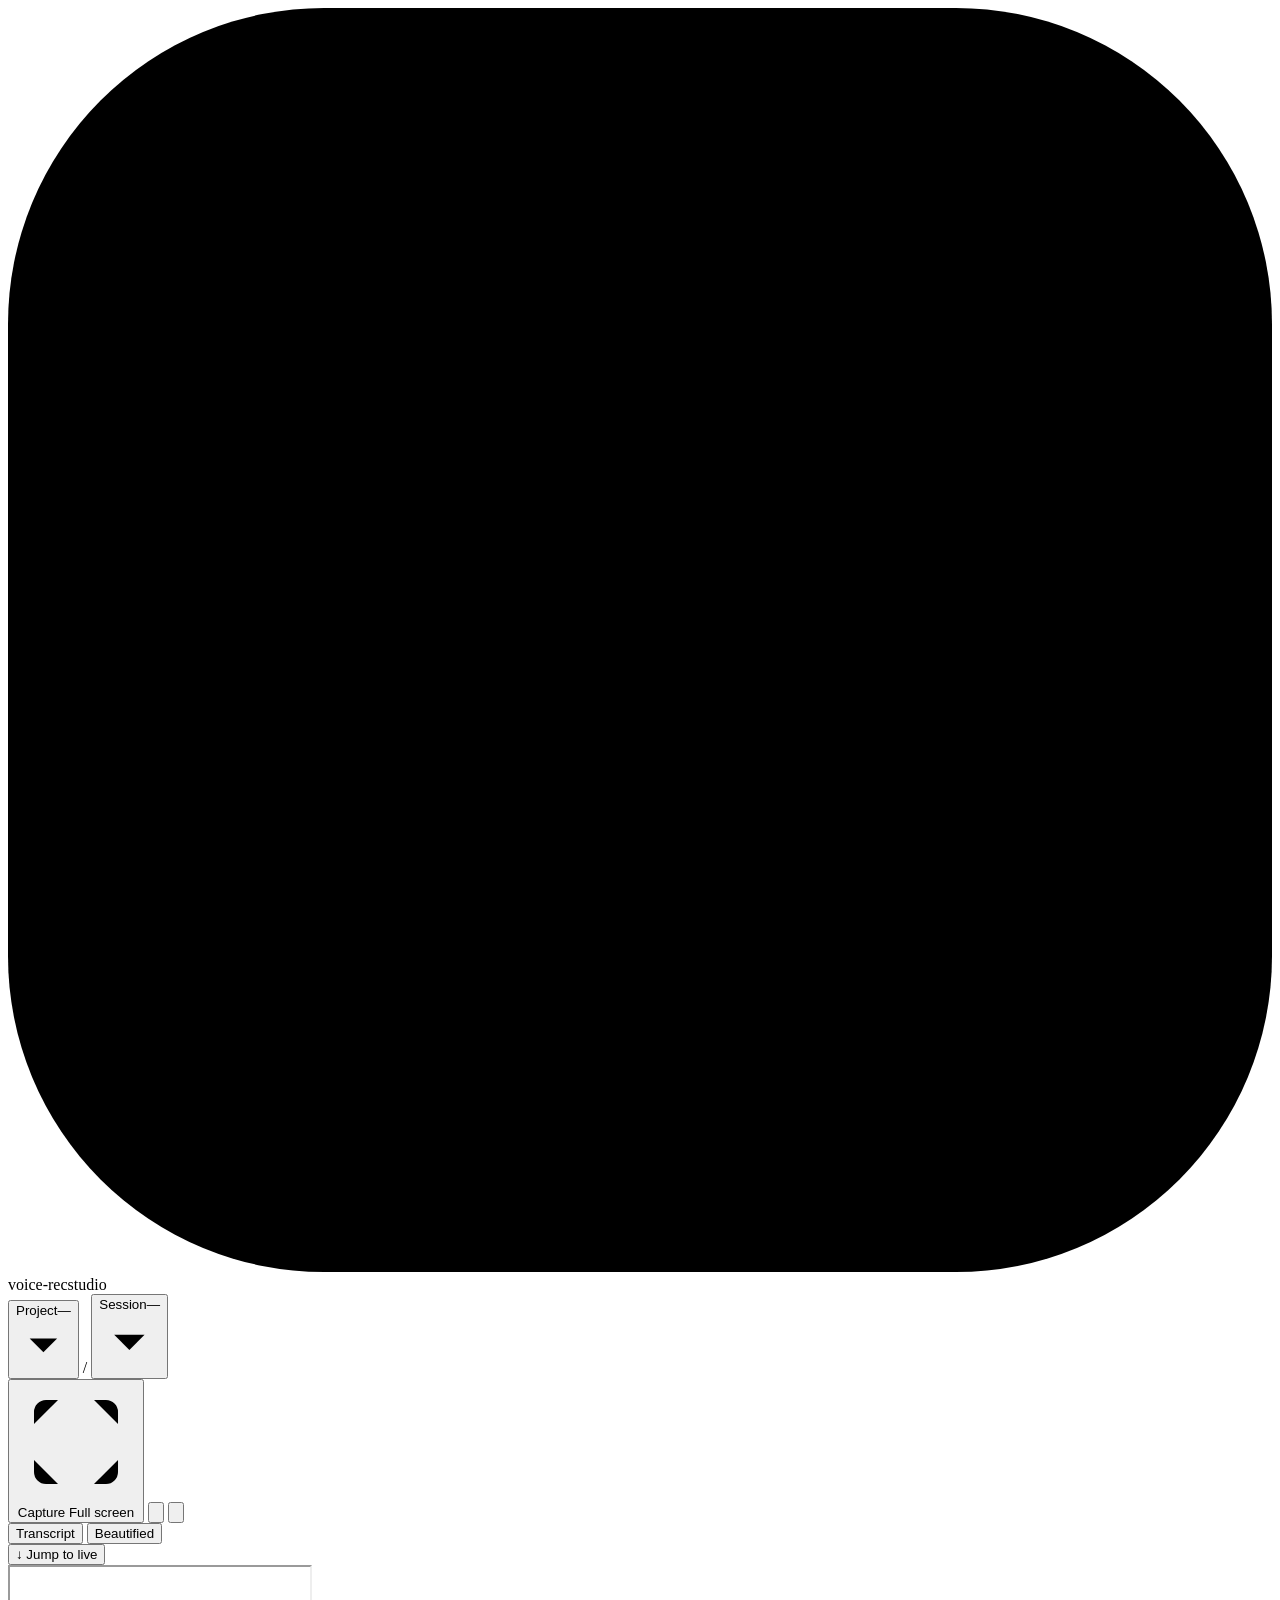
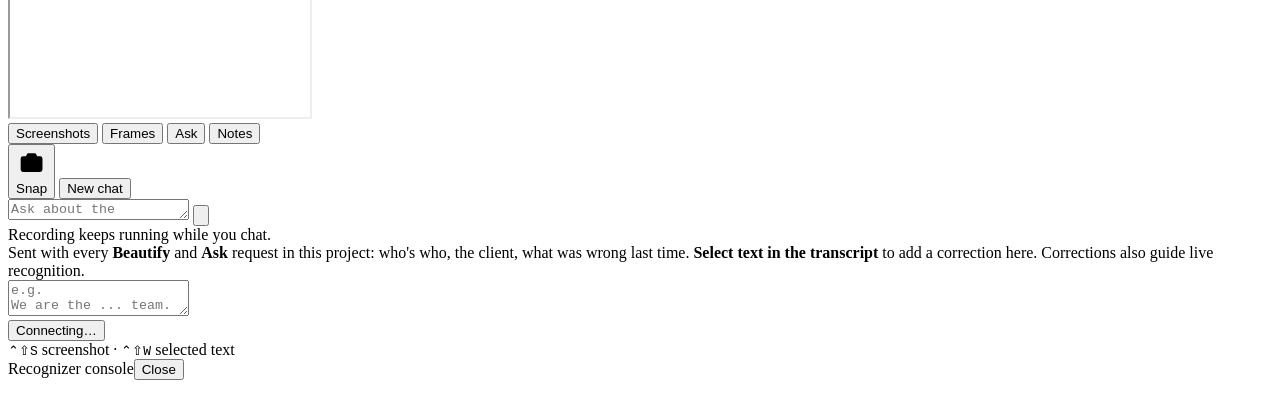
==== web/index.html @ 65986ac0 "Add automatic screen frames (Level 0): stability/novelty triage, scene selection, promote to screens" ====
<!doctype html>
<html lang="en">
<head>
<meta charset="utf-8">
<meta name="viewport" content="width=device-width, initial-scale=1">
<title>voice-rec studio</title>
<link rel="icon" href="data:image/svg+xml,%3Csvg xmlns='http://www.w3.org/2000/svg' viewBox='0 0 32 32'%3E%3Crect width='32' height='32' rx='8' fill='%2311131a'/%3E%3Cg fill='%23ff4d5e'%3E%3Crect x='7' y='13' width='3' height='6' rx='1.5'/%3E%3Crect x='12' y='9' width='3' height='14' rx='1.5'/%3E%3Crect x='17' y='6' width='3' height='20' rx='1.5'/%3E%3Crect x='22' y='11' width='3' height='10' rx='1.5'/%3E%3C/g%3E%3C/svg%3E">
<link rel="stylesheet" href="/static/style.css">
</head>
<body>
<div class="app">

  <!-- ── Top bar ─────────────────────────────────────────── -->
  <header class="topbar">
    <div class="brand">
      <svg class="logo" viewBox="0 0 32 32" aria-hidden="true"><rect width="32" height="32" rx="8" class="logo-bg"/><g class="logo-bars"><rect x="7" y="13" width="3" height="6" rx="1.5"/><rect x="12" y="9" width="3" height="14" rx="1.5"/><rect x="17" y="6" width="3" height="20" rx="1.5"/><rect x="22" y="11" width="3" height="10" rx="1.5"/></g></svg>
      <span class="brand-name">voice-rec</span><span class="brand-sub">studio</span>
    </div>

    <nav class="crumbs">
      <button class="crumb" id="projectBtn" data-menu="projectMenu"><span class="crumb-label">Project</span><span class="crumb-value" id="projectName">—</span><svg class="chev" viewBox="0 0 16 16"><path d="M4 6l4 4 4-4"/></svg></button>
      <span class="crumb-sep">/</span>
      <button class="crumb" id="sessionBtn" data-menu="sessionMenu"><span class="crumb-label">Session</span><span class="crumb-value" id="sessionName">—</span><svg class="chev" viewBox="0 0 16 16"><path d="M4 6l4 4 4-4"/></svg></button>
    </nav>

    <div class="top-actions">
      <button class="capture-btn" id="captureBtn" title="What gets captured when you take a screenshot">
        <svg viewBox="0 0 20 20" class="ico"><path d="M3 7V5a2 2 0 0 1 2-2h2M13 3h2a2 2 0 0 1 2 2v2M17 13v2a2 2 0 0 1-2 2h-2M7 17H5a2 2 0 0 1-2-2v-2"/></svg>
        <span class="capture-kind" id="captureKind">Capture</span>
        <span class="capture-label" id="captureLabel">Full screen</span>
      </button>
      <button class="icon-btn" id="themeBtn" title="Toggle theme"><svg viewBox="0 0 20 20" class="ico"><path d="M10 3a7 7 0 1 0 7 7 5.5 5.5 0 0 1-7-7z"/></svg></button>
      <button class="icon-btn" id="settingsBtn" title="Settings"><svg viewBox="0 0 20 20" class="ico"><circle cx="10" cy="10" r="2.5"/><path d="M10 2.5v2M10 15.5v2M2.5 10h2M15.5 10h2M4.7 4.7l1.4 1.4M13.9 13.9l1.4 1.4M4.7 15.3l1.4-1.4M13.9 6.1l1.4-1.4"/></svg></button>
    </div>
  </header>

  <!-- ── Recorder control strip ──────────────────────────── -->
  <section class="control" id="control"></section>

  <!-- ── Workspace ───────────────────────────────────────── -->
  <main class="workspace">
    <section class="panel main-panel">
      <div class="panel-head">
        <div class="tabs" id="mainTabs">
          <button class="tab active" data-tab="live">Transcript <span class="tab-count" id="lineCount"></span></button>
          <button class="tab" data-tab="beautified">Beautified <span class="tab-badge" id="versionBadge"></span></button>
        </div>
        <div class="beautify-ctl" id="beautifyCtl"></div>
      </div>

      <div class="tab-body" id="tab-live">
        <div class="transcript" id="transcript"></div>
        <button class="jump-live hidden" id="jumpLive">↓ Jump to live</button>
      </div>

      <div class="tab-body hidden" id="tab-beautified">
        <div class="doc-toolbar" id="docToolbar"></div>
        <div class="job-card hidden" id="jobCard"></div>
        <div class="doc-frame-wrap" id="docFrameWrap">
          <iframe id="docFrame" title="Beautified transcript"></iframe>
        </div>
        <div class="empty hidden" id="docEmpty"></div>
      </div>
    </section>

    <aside class="panel side-panel">
      <div class="panel-head">
        <div class="tabs" id="sideTabs">
          <button class="tab active" data-side="shots">Screenshots <span class="tab-count" id="shotCount"></span></button>
          <button class="tab" data-side="frames" title="Automatic screen frames">Frames <span class="tab-count" id="frameCount"></span></button>
          <button class="tab" data-side="chat">Ask <span class="tab-dot hidden" id="chatDot"></span></button>
          <button class="tab" data-side="notes">Notes <span class="tab-count" id="notesCount"></span></button>
        </div>
        <button class="ghost-btn small hidden" id="snapSideBtn" title="Take a screenshot now">
          <svg viewBox="0 0 20 20" class="ico"><path d="M3 7.5A1.5 1.5 0 0 1 4.5 6h1.8l1.2-2h5l1.2 2h1.8A1.5 1.5 0 0 1 17 7.5v7a1.5 1.5 0 0 1-1.5 1.5h-11A1.5 1.5 0 0 1 3 14.5z"/><circle cx="10" cy="11" r="2.8"/></svg>Snap
        </button>
        <button class="ghost-btn small hidden" id="clearChatBtn" title="Start a new conversation">New chat</button>
        <span class="save-state hidden" id="notesState"></span>
      </div>

      <div class="side-body" id="side-shots">
        <div class="shots" id="shots"></div>
      </div>

      <div class="side-body hidden" id="side-frames">
        <div class="frames-bar" id="framesBar"></div>
        <div class="frames" id="frames"></div>
      </div>

      <div class="side-body hidden" id="side-chat">
        <div class="chat-log" id="chatLog"></div>
        <form class="composer" id="composer">
          <textarea id="chatInput" rows="1" placeholder="Ask about the transcript…"></textarea>
          <button type="submit" class="send-btn" id="sendBtn" title="Send (Enter)"><svg viewBox="0 0 20 20" class="ico"><path d="M4 10h11M11 5l5 5-5 5"/></svg></button>
        </form>
        <div class="composer-hint" id="composerHint">Recording keeps running while you chat.</div>
      </div>

      <div class="side-body hidden" id="side-notes">
        <div class="notes-help">Sent with every <b>Beautify</b> and <b>Ask</b> request in this project: who's who, the client, what was wrong last time. <b>Select text in the transcript</b> to add a correction here. Corrections also guide live recognition.</div>
        <textarea class="notes-area" id="notesArea" spellcheck="true" placeholder="e.g.&#10;We are the ... team. Client: ... &#10;Speaker at 11:06 is .....&#10;Don't call the system “XXXXX” — it's XXXXXY.&#10;&#10;## Corrections (speech-to-text: heard → meant)&#10;- &quot;hybrids&quot; → &quot;Hybris&quot;"></textarea>
        <div class="notes-foot"><span class="mono" id="notesPath"></span></div>
      </div>
    </aside>
  </main>

  <!-- ── Status bar ──────────────────────────────────────── -->
  <footer class="statusbar">
    <button class="console-toggle" id="consoleToggle"><span class="conn-dot" id="connDot"></span><span id="lastLog">Connecting…</span></button>
    <div class="hotkeys"><kbd>⌃</kbd><kbd>⇧</kbd><kbd>S</kbd> screenshot <span class="dot-sep">·</span> <kbd>⌃</kbd><kbd>⇧</kbd><kbd>W</kbd> selected text</div>
  </footer>
</div>

<!-- Console drawer -->
<div class="console hidden" id="console">
  <div class="console-head"><span>Recognizer console</span><button class="ghost-btn small" id="consoleClose">Close</button></div>
  <pre id="consoleLog"></pre>
</div>

<!-- Menus / popovers -->
<div class="menu hidden" id="projectMenu"></div>
<div class="menu hidden" id="sessionMenu"></div>
<div class="menu hidden" id="beautifyMenu"></div>
<div class="popover hidden" id="capturePop"></div>
<div class="popover fix-pop hidden" id="fixPop"></div>

<!-- Modals -->
<div class="modal-backdrop hidden" id="modal"><div class="modal" id="modalBody"></div></div>
<div class="lightbox hidden" id="lightbox"></div>
<div class="toasts" id="toasts"></div>

<script src="/static/app.js"></script>
</body>
</html>
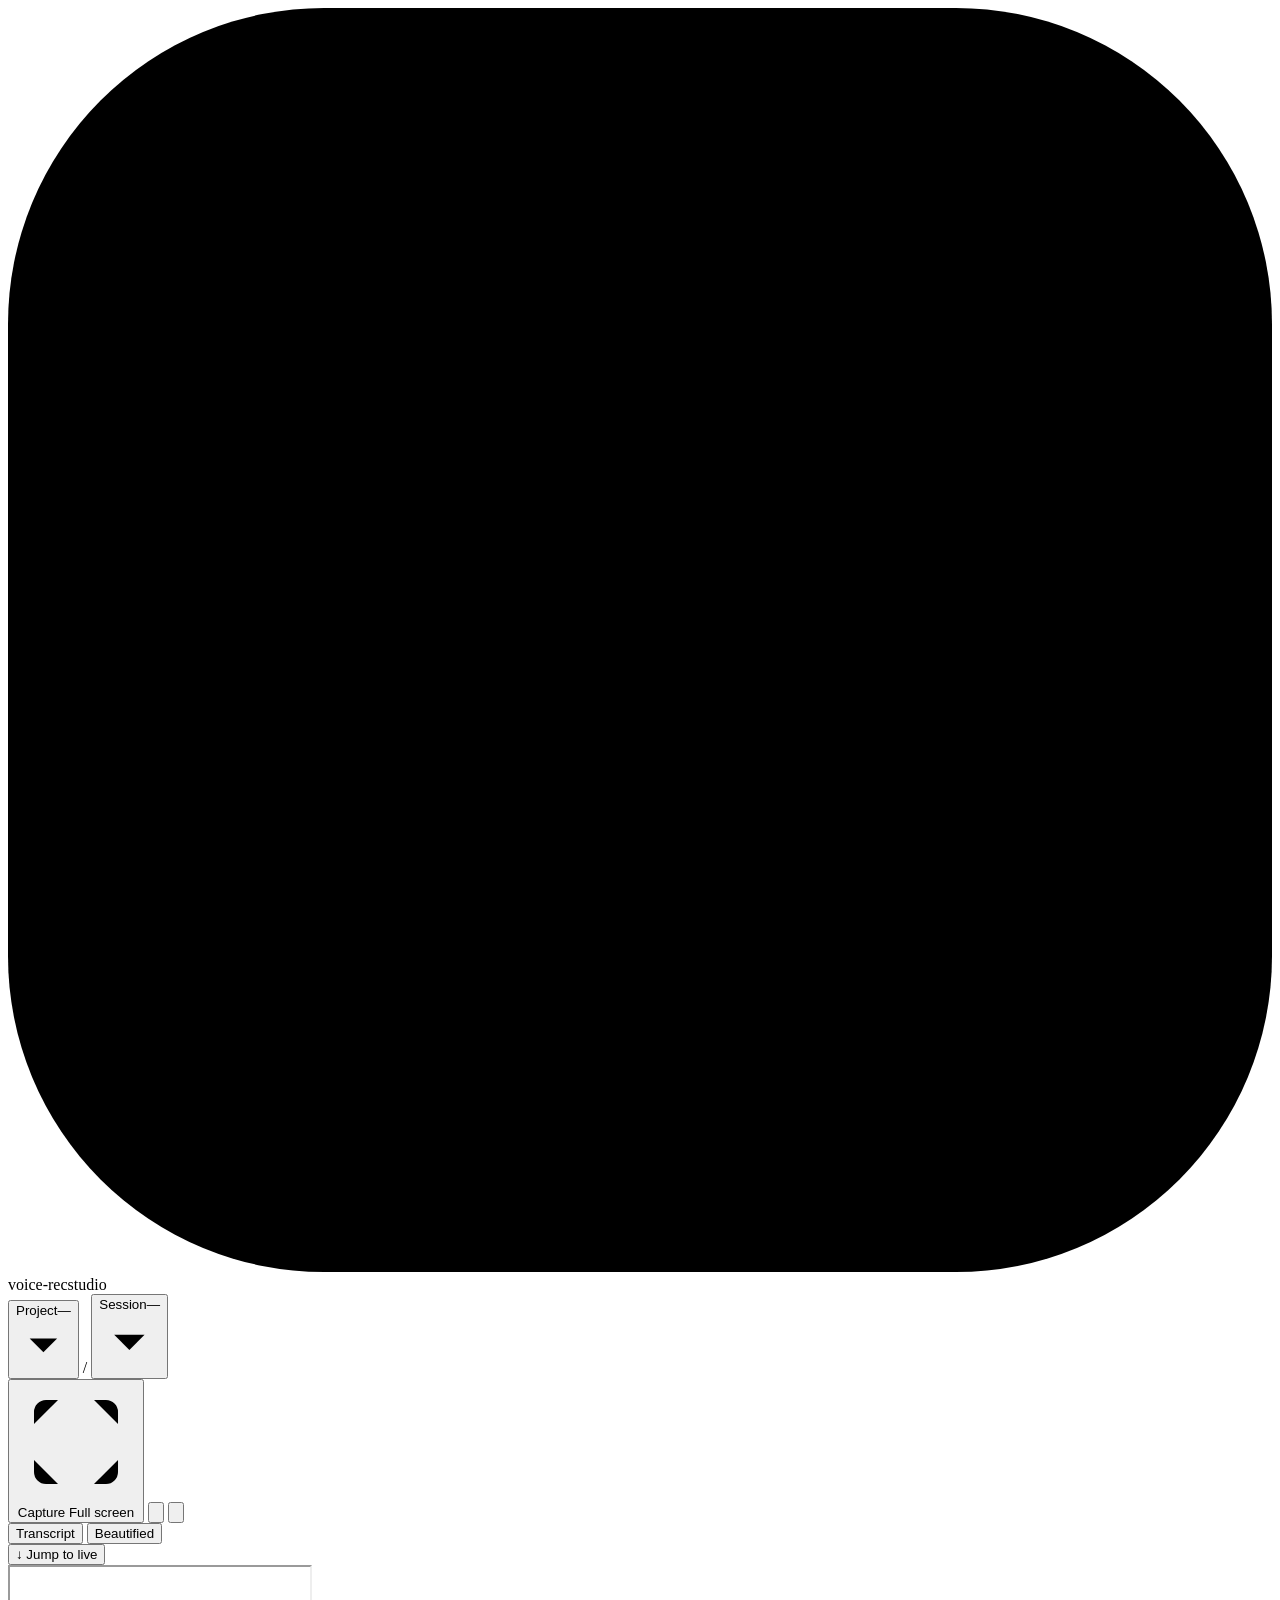
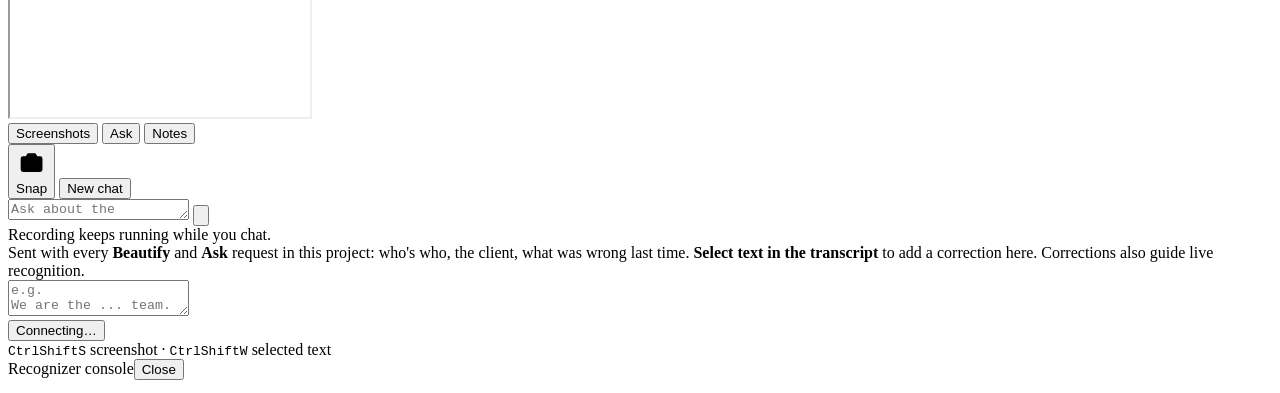
==== commit cfa0779e: "Port to Windows with English/Spanish recognition - screenshot_helper.py: Windows replacement for the" ====
--- a/web/index.html
+++ b/web/index.html
@@ -67,7 +67,6 @@
       <div class="panel-head">
         <div class="tabs" id="sideTabs">
           <button class="tab active" data-side="shots">Screenshots <span class="tab-count" id="shotCount"></span></button>
-          <button class="tab" data-side="frames" title="Automatic screen frames">Frames <span class="tab-count" id="frameCount"></span></button>
           <button class="tab" data-side="chat">Ask <span class="tab-dot hidden" id="chatDot"></span></button>
           <button class="tab" data-side="notes">Notes <span class="tab-count" id="notesCount"></span></button>
         </div>
@@ -80,11 +79,6 @@
 
       <div class="side-body" id="side-shots">
         <div class="shots" id="shots"></div>
-      </div>
-
-      <div class="side-body hidden" id="side-frames">
-        <div class="frames-bar" id="framesBar"></div>
-        <div class="frames" id="frames"></div>
       </div>
 
       <div class="side-body hidden" id="side-chat">
@@ -107,7 +101,7 @@
   <!-- ── Status bar ──────────────────────────────────────── -->
   <footer class="statusbar">
     <button class="console-toggle" id="consoleToggle"><span class="conn-dot" id="connDot"></span><span id="lastLog">Connecting…</span></button>
-    <div class="hotkeys"><kbd>⌃</kbd><kbd>⇧</kbd><kbd>S</kbd> screenshot <span class="dot-sep">·</span> <kbd>⌃</kbd><kbd>⇧</kbd><kbd>W</kbd> selected text</div>
+    <div class="hotkeys"><kbd>Ctrl</kbd><kbd>Shift</kbd><kbd>S</kbd> screenshot <span class="dot-sep">·</span> <kbd>Ctrl</kbd><kbd>Shift</kbd><kbd>W</kbd> selected text</div>
   </footer>
 </div>
 
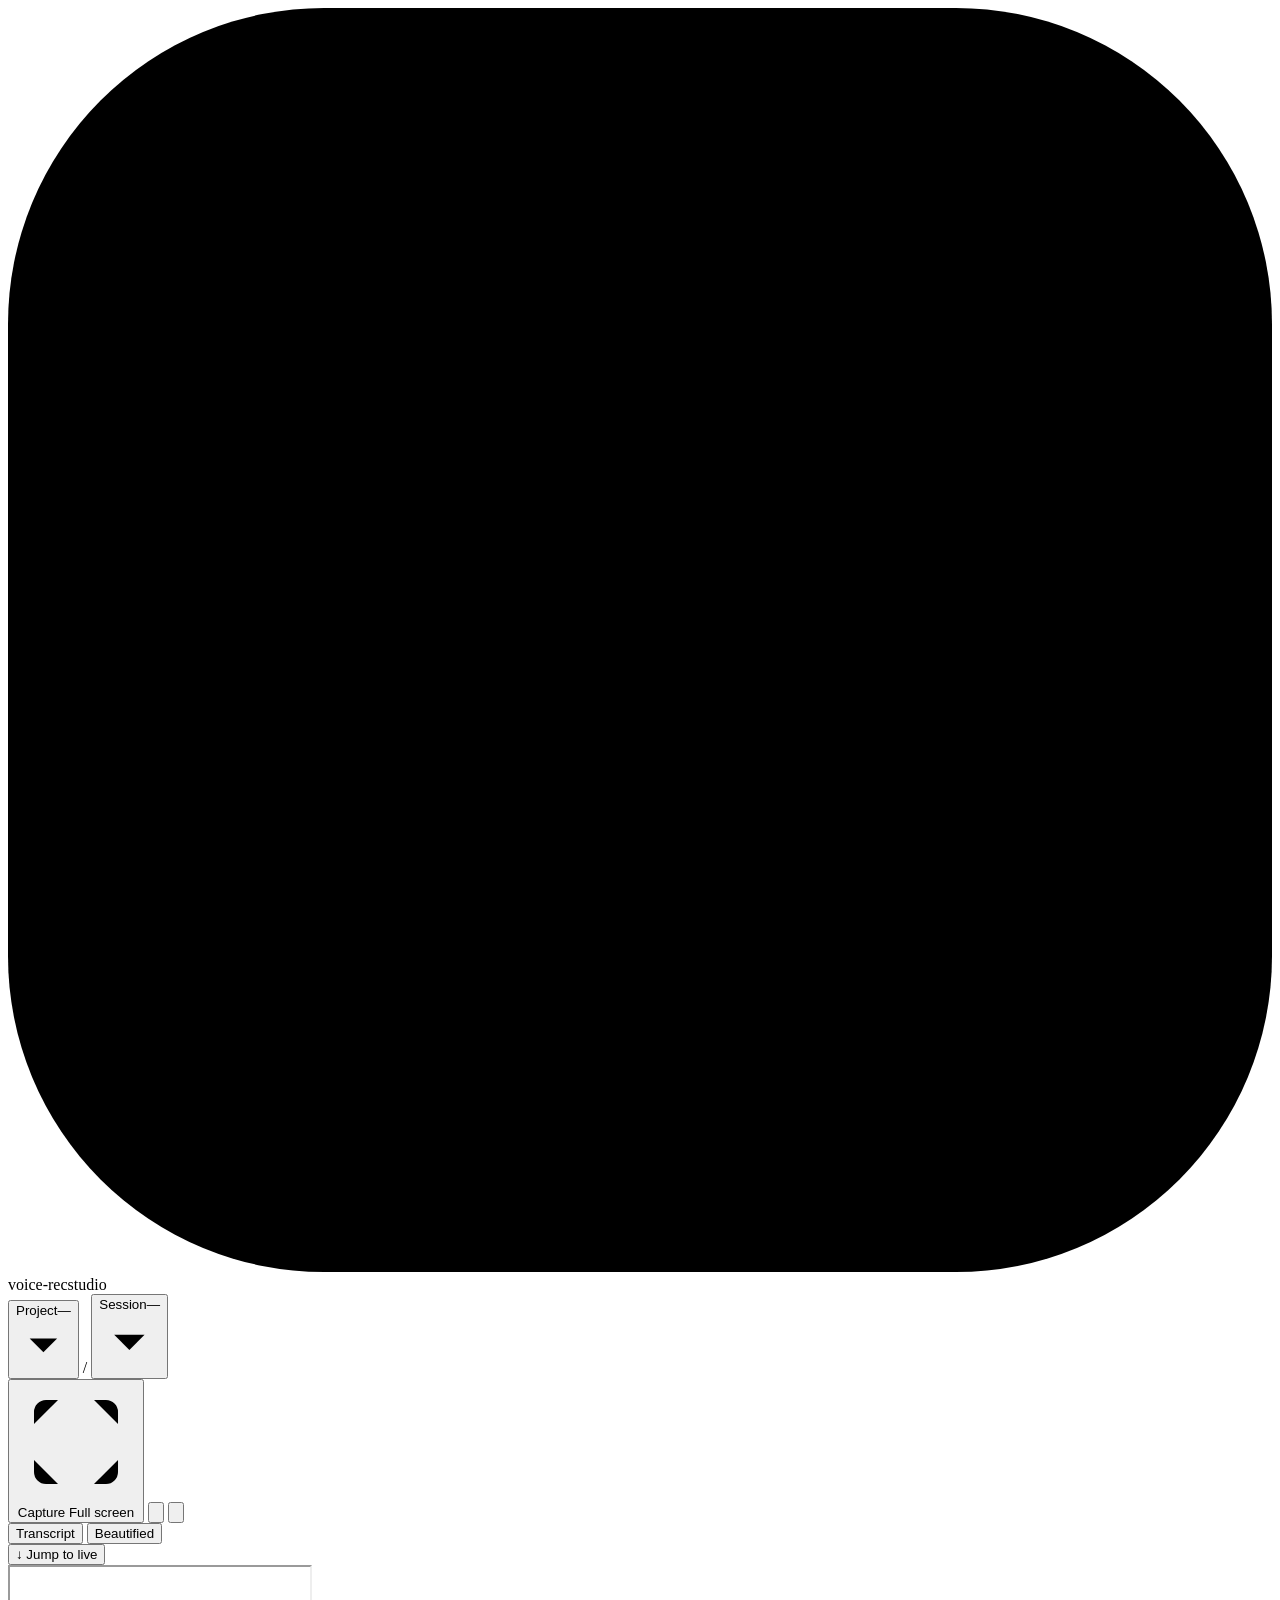
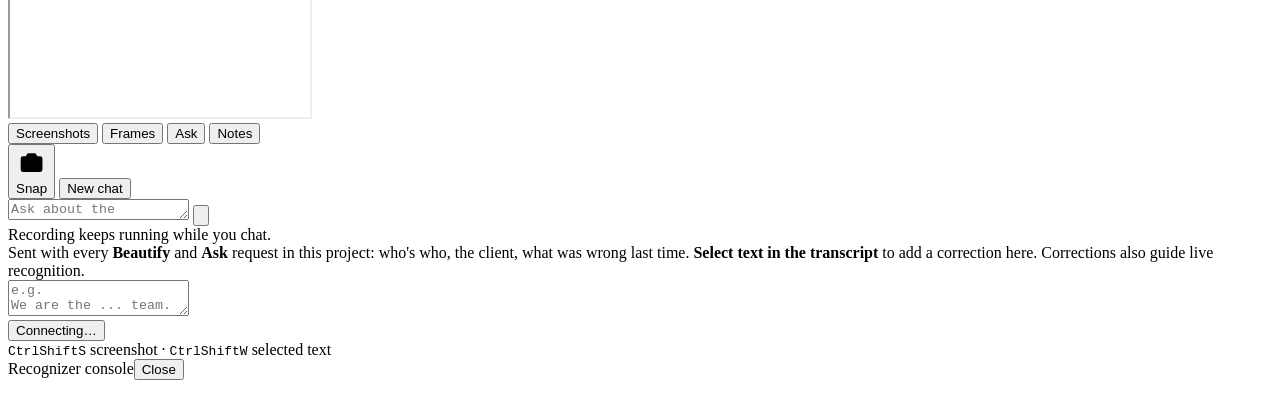
==== commit d464e7f4: "Merge upstream auto-screenshots: automatic screen frames, CLIP, video crop, hiding Adapted for the W" ====
--- a/web/index.html
+++ b/web/index.html
@@ -67,6 +67,7 @@
       <div class="panel-head">
         <div class="tabs" id="sideTabs">
           <button class="tab active" data-side="shots">Screenshots <span class="tab-count" id="shotCount"></span></button>
+          <button class="tab" data-side="frames" title="Automatic screen frames">Frames <span class="tab-count" id="frameCount"></span></button>
           <button class="tab" data-side="chat">Ask <span class="tab-dot hidden" id="chatDot"></span></button>
           <button class="tab" data-side="notes">Notes <span class="tab-count" id="notesCount"></span></button>
         </div>
@@ -79,6 +80,11 @@
 
       <div class="side-body" id="side-shots">
         <div class="shots" id="shots"></div>
+      </div>
+
+      <div class="side-body hidden" id="side-frames">
+        <div class="frames-bar" id="framesBar"></div>
+        <div class="frames" id="frames"></div>
       </div>
 
       <div class="side-body hidden" id="side-chat">
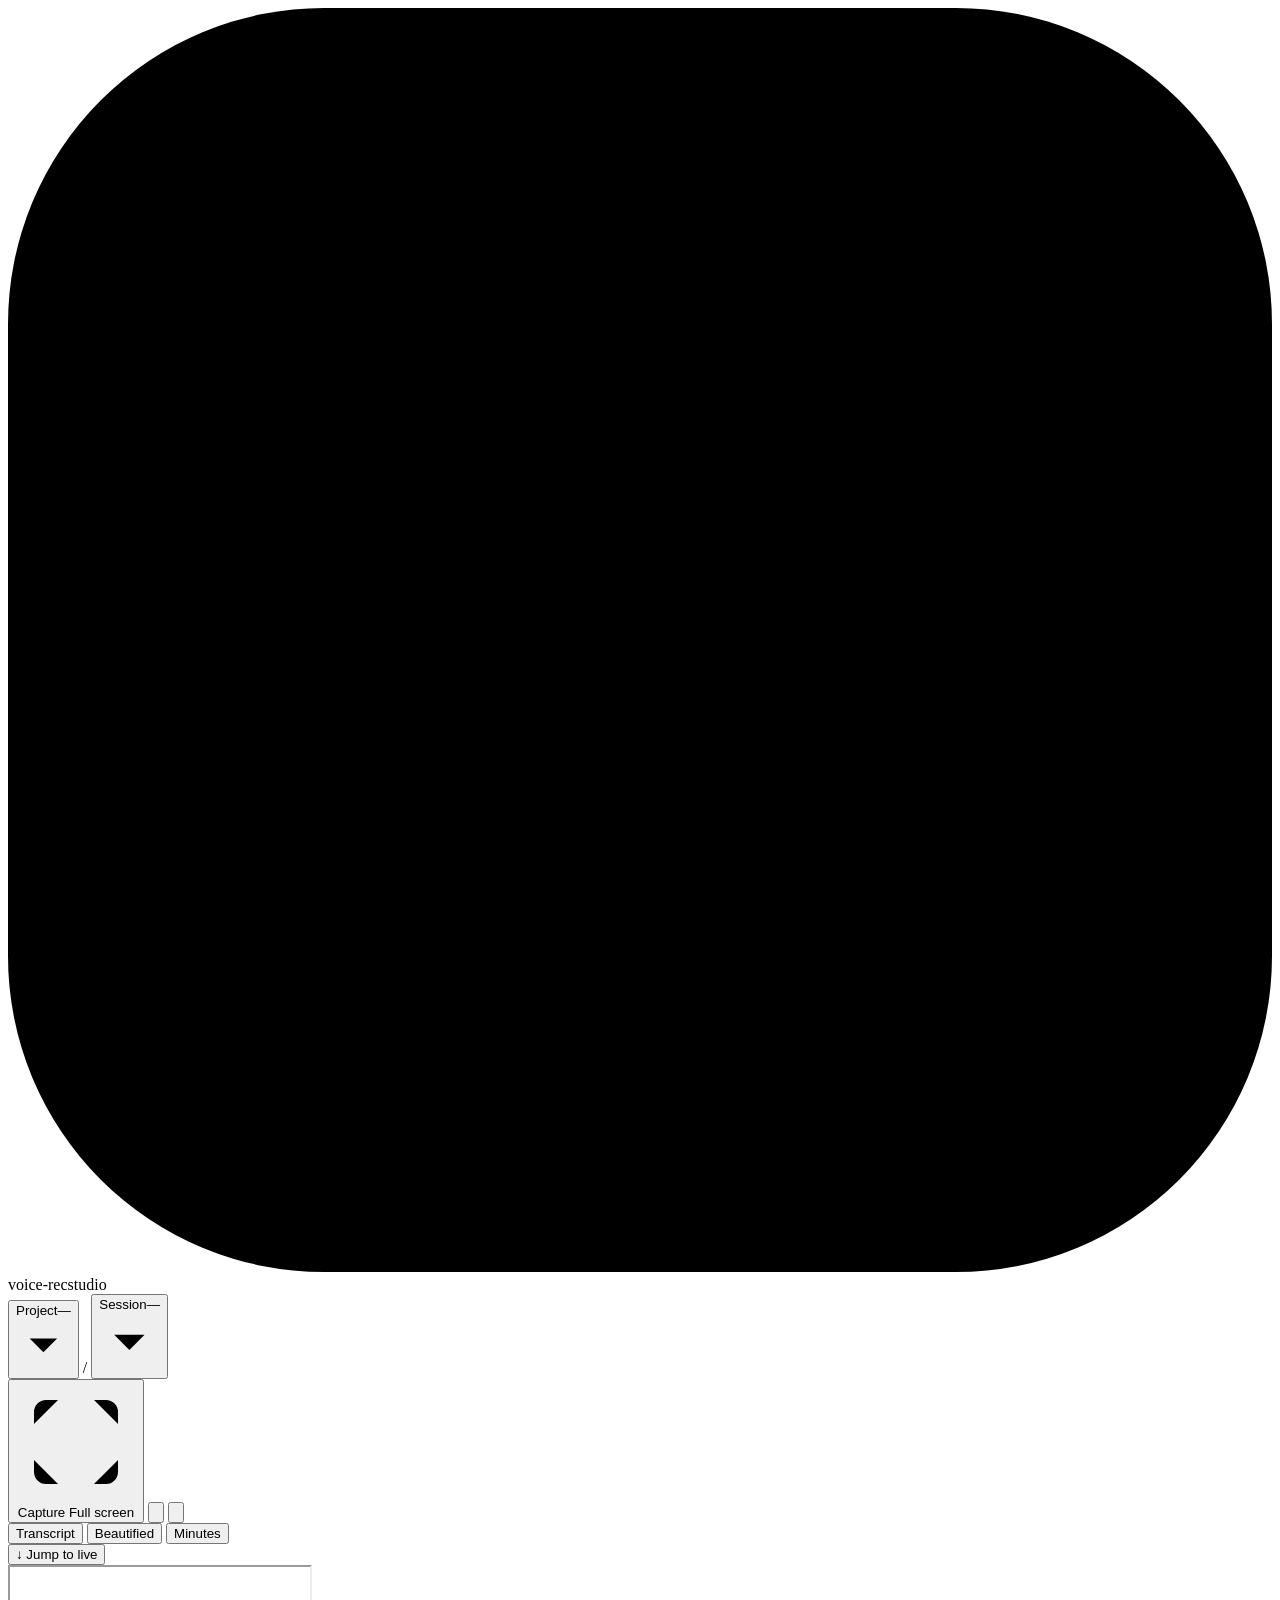
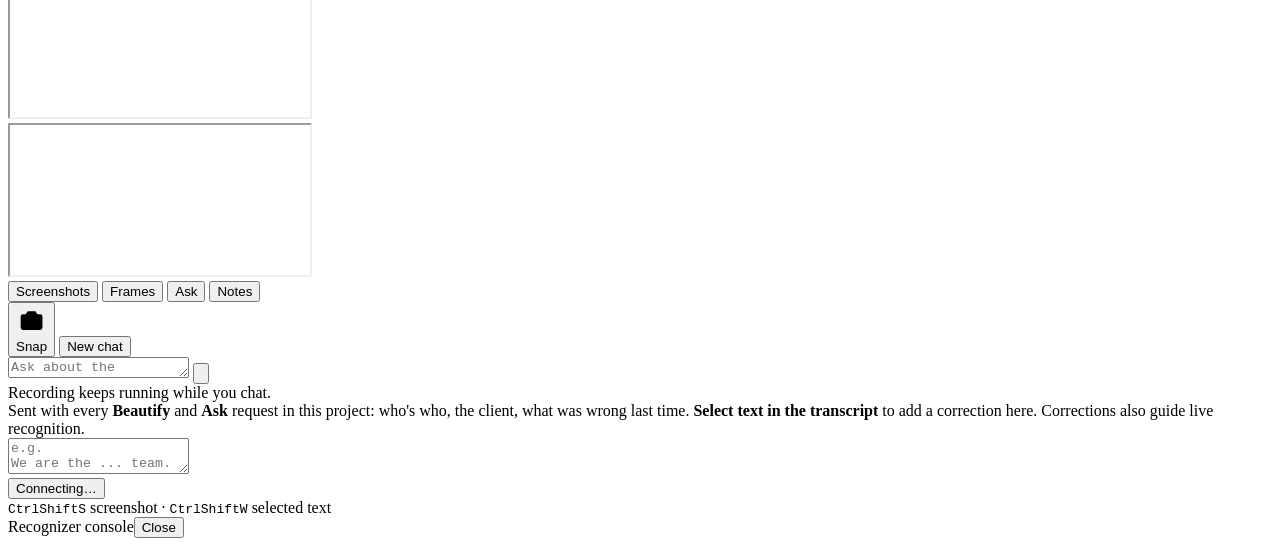
==== commit ce03191a: "Add meeting minutes: formal minute per session, in the meeting's language - minutes.py: builds the p" ====
--- a/web/index.html
+++ b/web/index.html
@@ -44,6 +44,7 @@
         <div class="tabs" id="mainTabs">
           <button class="tab active" data-tab="live">Transcript <span class="tab-count" id="lineCount"></span></button>
           <button class="tab" data-tab="beautified">Beautified <span class="tab-badge" id="versionBadge"></span></button>
+          <button class="tab" data-tab="minutes">Minutes <span class="tab-badge" id="minutesBadge"></span></button>
         </div>
         <div class="beautify-ctl" id="beautifyCtl"></div>
       </div>
@@ -60,6 +61,15 @@
           <iframe id="docFrame" title="Beautified transcript"></iframe>
         </div>
         <div class="empty hidden" id="docEmpty"></div>
+      </div>
+
+      <div class="tab-body hidden" id="tab-minutes">
+        <div class="doc-toolbar" id="minToolbar"></div>
+        <div class="job-card hidden" id="minJobCard"></div>
+        <div class="doc-frame-wrap hidden" id="minFrameWrap">
+          <iframe id="minFrame" title="Meeting minutes"></iframe>
+        </div>
+        <div class="empty hidden" id="minEmpty"></div>
       </div>
     </section>
 
@@ -130,5 +140,6 @@
 <div class="toasts" id="toasts"></div>
 
 <script src="/static/app.js"></script>
+<script src="/static/minutes.js"></script>
 </body>
 </html>
